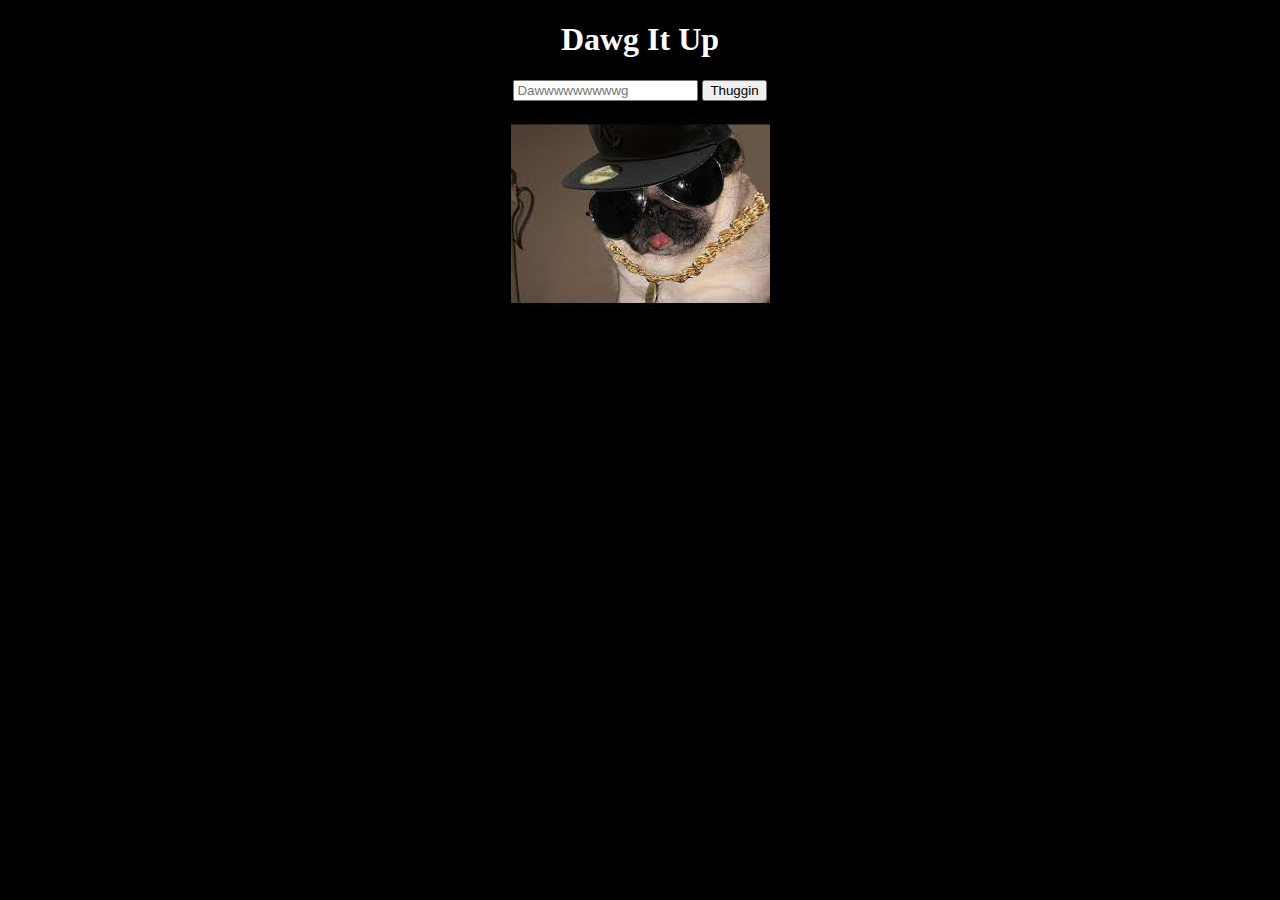
==== dawgshop/index.html @ aa0a2d7f "Dawg it up" ====
<!DOCTYPE html>
<html>
    <head>
        <link href="style.css" rel="stylesheet">
    </head>
    
    <body>
    <div class="thuggin">
        <h1 id="title">Dawg It Up</h1>
        <input id="text-input" placeholder="Dawwwwwwwwwg"/>
        <button type="button" id="go">Thuggin</button>
        <p id="output"></p>
        <img src="[data-uri]">
    </div>
     <script src="https://ajax.googleapis.com/ajax/libs/jquery/2.1.3/jquery.min.js"></script>
        <script src="script.js"></script>
        
    </body>
</html>
---- dawgshop/style.css ----
body { 
    text-align:center;
    background-color:black;
    color:white;
}
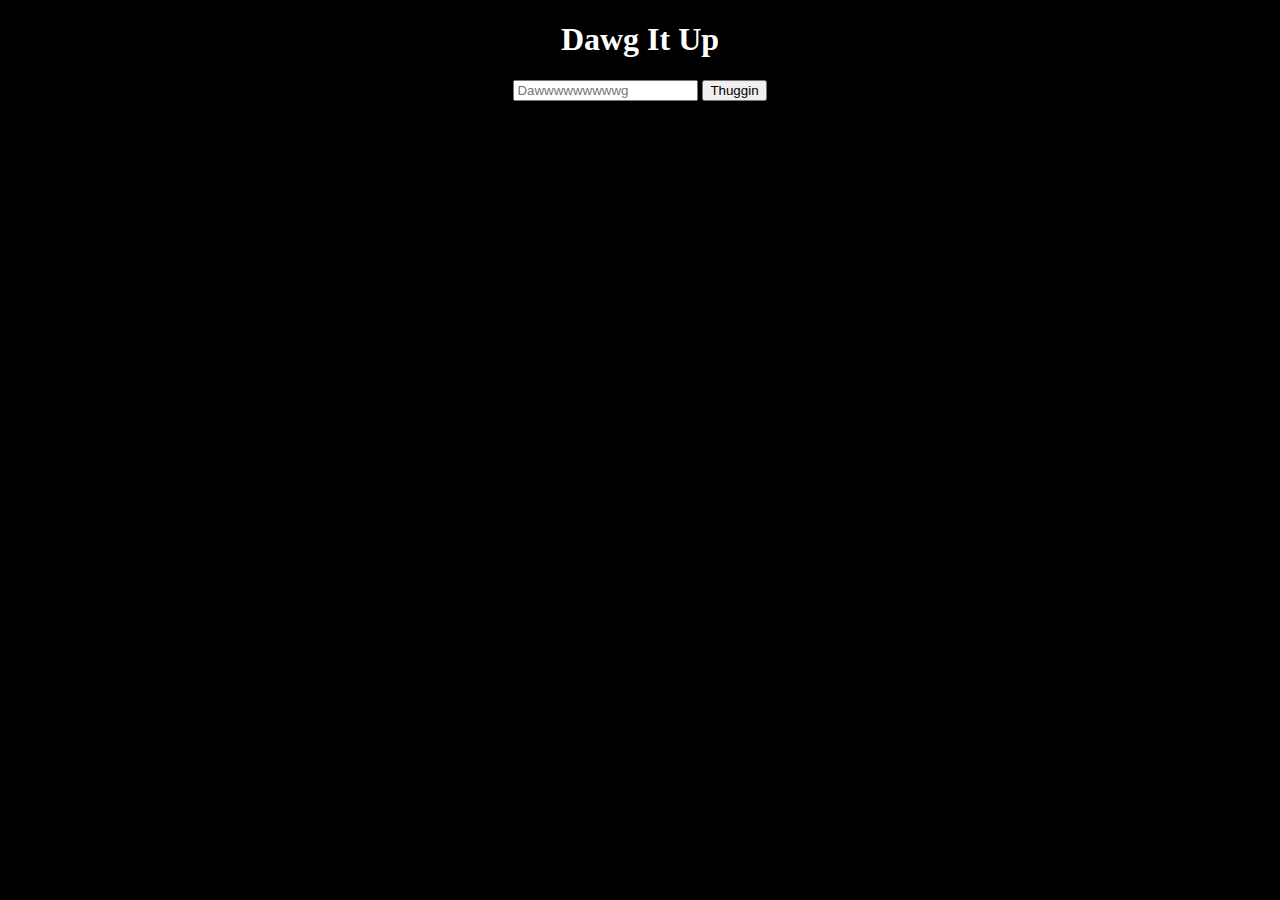
==== commit 7ec85bfa: "add styling to personal website" ====
--- a/dawgshop/index.html
+++ b/dawgshop/index.html
@@ -10,7 +10,6 @@
         <input id="text-input" placeholder="Dawwwwwwwwwg"/>
         <button type="button" id="go">Thuggin</button>
         <p id="output"></p>
-        <img src="[data-uri]">
     </div>
      <script src="https://ajax.googleapis.com/ajax/libs/jquery/2.1.3/jquery.min.js"></script>
         <script src="script.js"></script>
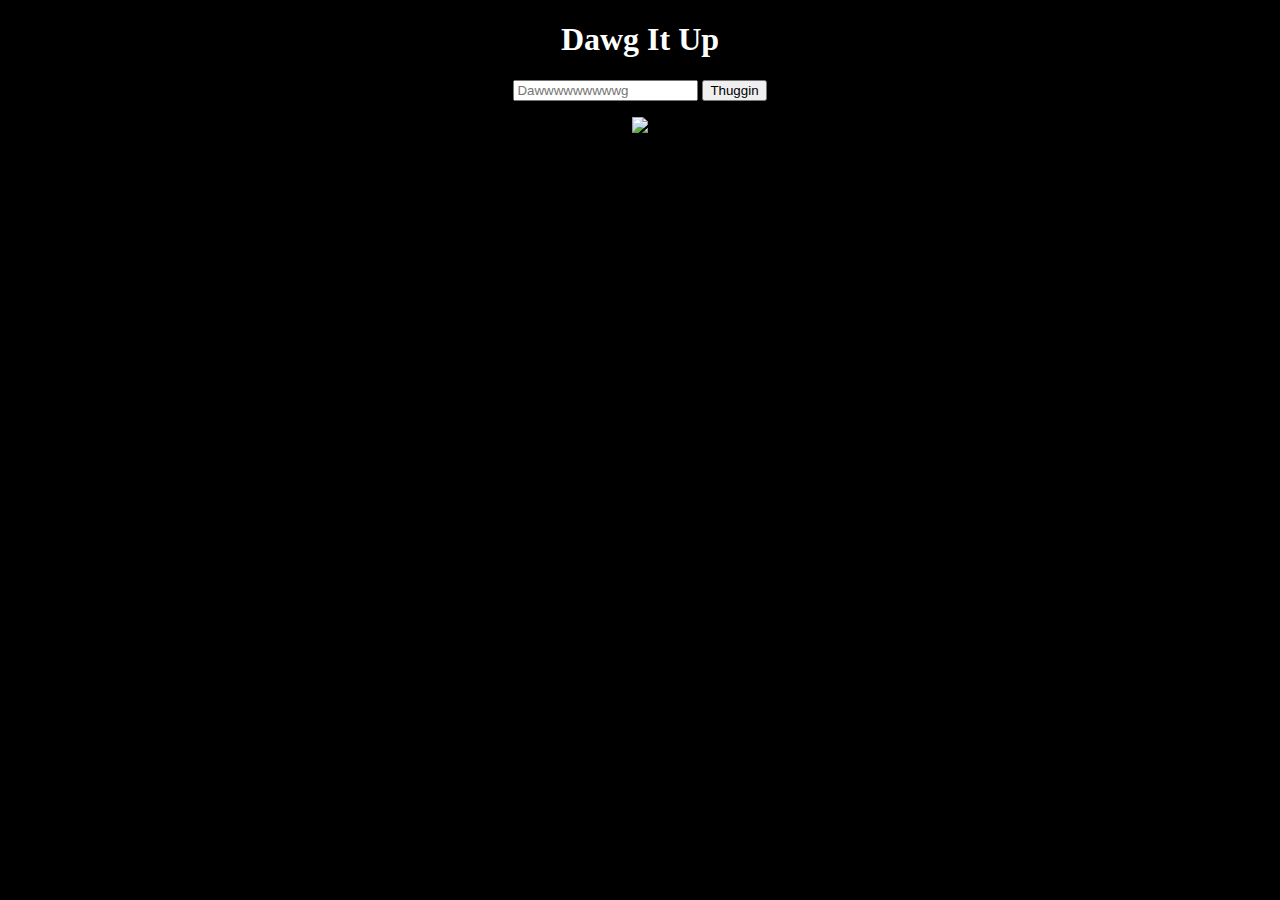
==== commit 7c55c8f6: "add styling to personal website" ====
--- a/dawgshop/index.html
+++ b/dawgshop/index.html
@@ -10,6 +10,7 @@
         <input id="text-input" placeholder="Dawwwwwwwwwg"/>
         <button type="button" id="go">Thuggin</button>
         <p id="output"></p>
+        <img src="https://s-media-cache-ak0.pinimg.com/originals/0f/8a/0f/0f8a0f6fe02ef5f481d4a58ed78e8672.jpg">
     </div>
      <script src="https://ajax.googleapis.com/ajax/libs/jquery/2.1.3/jquery.min.js"></script>
         <script src="script.js"></script>
--- a/dawgshop/style.css
+++ b/dawgshop/style.css
@@ -2,4 +2,5 @@
     text-align:center;
     background-color:black;
     color:white;
+    font-family:impact;
 }